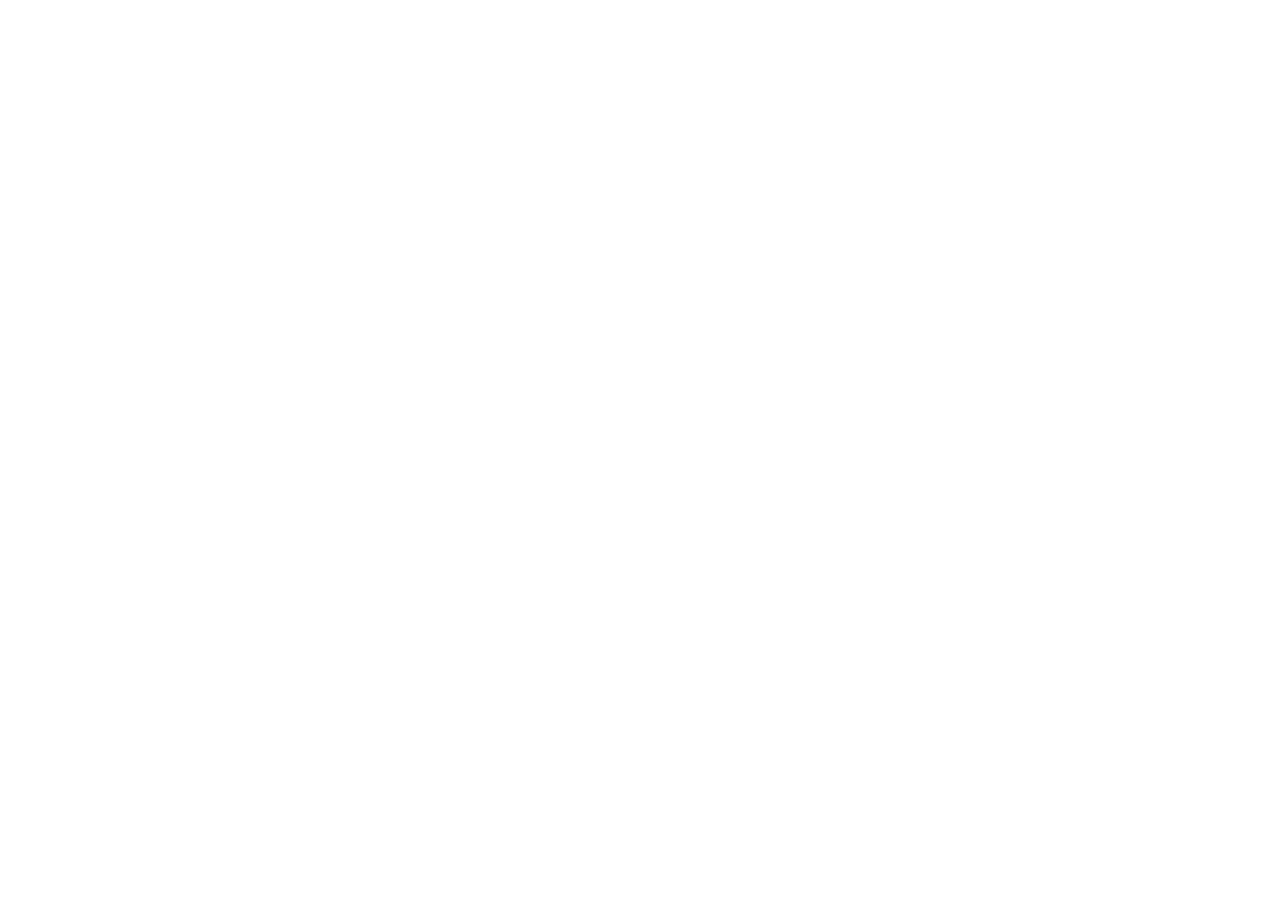
==== practica-programada-1/segunda-parte/index.html @ 874cd441 "parte uno de la practica 1" ====
<!DOCTYPE html>
<html lang="en">
  <head>
    <meta charset="UTF-8" />
    <meta name="viewport" content="width=device-width, initial-scale=1.0" />
    <title>Five Feet Apart Medical Group</title>
  </head>
  <body></body>
</html>
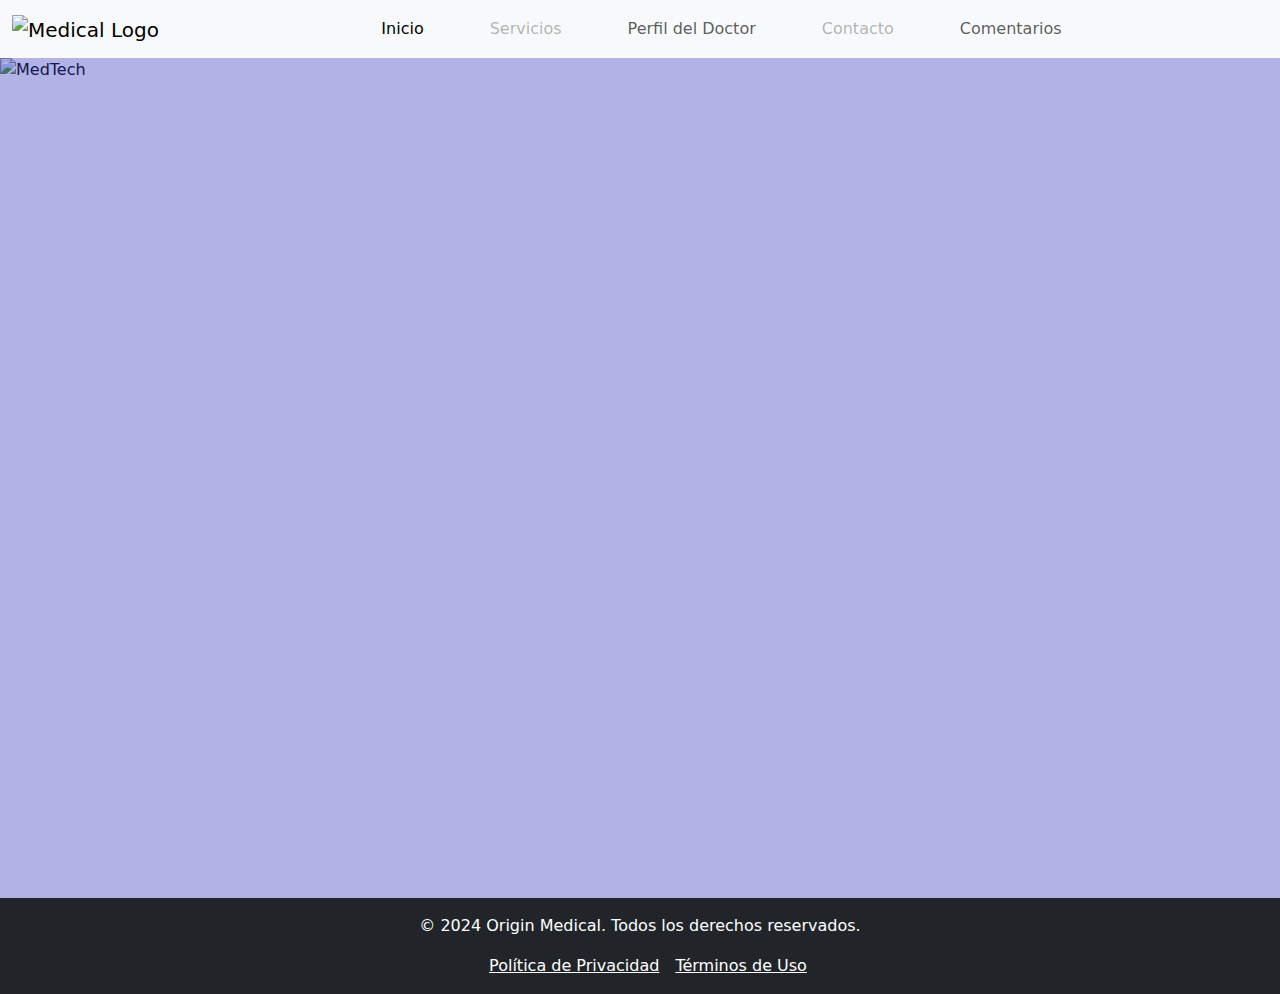
==== commit b8135ac0: "parte dos - pagina medica" ====
--- a/practica-programada-1/segunda-parte/index.html
+++ b/practica-programada-1/segunda-parte/index.html
@@ -3,7 +3,92 @@
   <head>
     <meta charset="UTF-8" />
     <meta name="viewport" content="width=device-width, initial-scale=1.0" />
-    <title>Five Feet Apart Medical Group</title>
+    <title>Origin Medical</title>
+    <!-- Enlace al archivo CSS externo correctamente -->
+    <link rel="stylesheet" href="styles2.css" />
+    <link
+      href="https://cdn.jsdelivr.net/npm/bootstrap@5.3.3/dist/css/bootstrap.min.css"
+      rel="stylesheet"
+      integrity="sha384-QWTKZyjpPEjISv5WaRU9OFeRpok6YctnYmDr5pNlyT2bRjXh0JMhjY6hW+ALEwIH"
+      crossorigin="anonymous"
+    />
   </head>
-  <body></body>
+  <body class="index">
+    <!-- Navbar -->
+    <nav class="navbar navbar-expand-lg bg-body-tertiary">
+      <div class="container-fluid">
+        <a class="navbar-brand" href="#">
+          <img
+            src="https://cdn.prod.website-files.com/657dd0ea6fc2009515efff7d/6641c1ccfd1fbbb5eb0165fe_OMAI-Logo-Color.png"
+            alt="Medical Logo"
+            style="height: 40px"
+          />
+        </a>
+        <button
+          class="navbar-toggler"
+          type="button"
+          data-bs-toggle="collapse"
+          data-bs-target="#navbarNav"
+          aria-controls="navbarNav"
+          aria-expanded="false"
+          aria-label="Toggle navigation"
+        >
+          <span class="navbar-toggler-icon"></span>
+        </button>
+        <div
+          class="collapse navbar-collapse justify-content-center"
+          id="navbarNav"
+        >
+          <ul class="navbar-nav">
+            <li class="nav-item">
+              <a class="nav-link active" aria-current="page" href="#">Inicio</a>
+            </li>
+            <li class="nav-item">
+              <a class="nav-link disabled" aria-disabled="true">Servicios</a>
+            </li>
+            <li class="nav-item">
+              <a class="nav-link" href="perfilDoc.html">Perfil del Doctor</a>
+            </li>
+            <li class="nav-item">
+              <a class="nav-link disabled" aria-disabled="true">Contacto</a>
+            </li>
+            <li class="nav-item">
+              <a class="nav-link" href="comentarios.html">Comentarios</a>
+            </li>
+          </ul>
+        </div>
+      </div>
+    </nav>
+
+    <!-- Contenedor de la imagen -->
+    <div class="image-container">
+      <img
+        src="https://blogs.nvidia.com/wp-content/uploads/2024/03/MedTech-blog.png"
+        alt="MedTech"
+        class="full-screen-image"
+      />
+      <!-- Capa azul -->
+      <div class="blue-overlay"></div>
+    </div>
+
+    <!-- Footer -->
+    <footer class="bg-dark text-white text-center py-3">
+      <div class="container">
+        <p>&copy; 2024 Origin Medical. Todos los derechos reservados.</p>
+        <ul class="list-unstyled d-flex justify-content-center mb-0">
+          <li class="ms-3">
+            <a class="text-white" href="#">Política de Privacidad</a>
+          </li>
+          <li class="ms-3">
+            <a class="text-white" href="#">Términos de Uso</a>
+          </li>
+        </ul>
+      </div>
+    </footer>
+    <script
+      src="https://cdn.jsdelivr.net/npm/bootstrap@5.3.3/dist/js/bootstrap.bundle.min.js"
+      integrity="sha384-YvpcrYf0tY3lHB60NNkmXc5s9fDVZLESaAA55NDzOxhy9GkcIdslK1eN7N6jIeHz"
+      crossorigin="anonymous"
+    ></script>
+  </body>
 </html>
--- a/practica-programada-1/segunda-parte/styles2.css
+++ b/practica-programada-1/segunda-parte/styles2.css
@@ -0,0 +1,268 @@
+/*********HOME*********/
+.index {
+  height: 100%;
+  margin: 0;
+  padding: 0;
+}
+
+.image-container {
+  position: relative;
+  height: 100vh;
+  width: 100vw;
+  margin-bottom: 0;
+}
+.image-container {
+  position: relative;
+  height: calc(100vh - 60px); /* Restar el alto del navbar si es necesario */
+  width: 100vw;
+  margin-bottom: 0;
+}
+.full-screen-image {
+  position: absolute;
+  top: 0;
+  left: 0;
+  width: 100%;
+  height: 100%;
+  object-fit: cover;
+  z-index: -1;
+}
+.blue-overlay {
+  position: absolute;
+  top: 0;
+  left: 0;
+  width: 100%;
+  height: 100%;
+  background-color: rgba(0, 0, 167, 0.303);
+  z-index: 1;
+  margin-bottom: 0;
+}
+
+/* Centrar las pestañas del navbar */
+.navbar-nav {
+  display: flex;
+  justify-content: center;
+  gap: 50px; /* Espacio entre los elementos */
+  flex-grow: 1;
+}
+
+.navbar-brand {
+  margin-right: auto;
+}
+
+.navbar-collapse {
+  flex-grow: 0; /* Para evitar que la barra de navegación se expanda demasiado */
+}
+
+.navbar-nav .nav-link {
+  position: relative;
+  padding: 5px;
+  text-align: center;
+}
+
+.navbar-nav .nav-link::before {
+  content: "";
+  position: absolute;
+  bottom: 0;
+  left: 0;
+  width: 100%;
+  height: 2px;
+  background: linear-gradient(
+    to right,
+    rgb(56, 104, 106),
+    rgb(24, 119, 149),
+    rgb(37, 137, 189)
+  );
+  z-index: 1;
+  transform: scaleX(0);
+  transform-origin: left;
+  transition: transform 0.5s ease-in-out;
+}
+
+.navbar-nav .nav-link:hover::before {
+  transform: scaleX(1);
+}
+.espacio {
+  background-color: blue;
+}
+
+/* Ajustes para pantallas pequeñas */
+@media (max-width: 991.98px) {
+  .navbar-nav {
+    gap: 30px;
+  }
+}
+
+/*********DOCTORES*********/
+.bodyDoctores {
+  height: 100%;
+  margin: 0;
+  padding: 0;
+  background-image: url("https://www.napolilaw.com/wp-content/uploads/2022/06/blue-medical-background-2021-08-26-20-00-46-utc-scaled-e1643217979507.jpg");
+  background-repeat: no-repeat;
+  background-size: cover; /* Ensures the image covers the entire body */
+  background-attachment: fixed; /* Keeps the background fixed while scrolling */
+}
+
+/* Estilo para las tarjetas */
+.card {
+  box-shadow: 0 4px 8px 0 rgba(0, 0, 0, 0.2);
+  transition: 0.3s;
+  border: none;
+  display: flex;
+  flex-direction: column;
+  height: 100%; /* Mantener la altura al 100% */
+}
+
+.card-img-top {
+  max-height: 200px;
+  object-fit: cover;
+}
+
+.card-body {
+  display: flex;
+  flex-direction: column;
+  flex-grow: 1;
+}
+
+.card:hover {
+  box-shadow: 0 8px 16px 0 rgba(0, 0, 0, 0.852);
+}
+
+.flex-grow-1 {
+  flex-grow: 1;
+}
+
+.mt-auto {
+  margin-top: auto;
+}
+
+.h-100 {
+  height: 100%;
+}
+
+/*********Comentarios*********/
+.bodyComentarios {
+  height: 100%;
+  margin: 0;
+  padding: 0;
+  background-image: url("https://www.choa.org/-/media/Images/Childrens/global/heros/utility/wait-times/town-center-waiting-room-1440x748.jpg?h=748&la=en&w=1440&hash=CD4ADF43334EDEE0812DD9CAE4701CC97839B0D7");
+  background-repeat: no-repeat;
+  background-size: cover;
+  background-attachment: fixed;
+}
+
+/* Estilo para el contenedor de comentarios */
+.comments-box {
+  background: rgba(0, 0, 0, 0.68);
+  border-radius: 8px;
+  padding: 20px;
+  color: #ffffff;
+  margin-bottom: 40px;
+  margin-top: 40px;
+}
+
+/* Título de comentarios */
+.blog-comment h3 {
+  color: #ffffff;
+  font-weight: normal; /* Eliminar negrita del título */
+}
+
+/* Otros estilos existentes */
+hr {
+  margin-top: 20px;
+  margin-bottom: 20px;
+  border: 0;
+  border-top: 1px solid #ffffff;
+}
+
+a {
+  color: #82b440;
+  text-decoration: none;
+}
+
+.blog-comment::before,
+.blog-comment::after,
+.blog-comment-form::before,
+.blog-comment-form::after {
+  content: "";
+  display: table;
+  clear: both;
+}
+
+.blog-comment {
+  padding-left: 15%;
+  padding-right: 15%;
+}
+
+.blog-comment ul {
+  list-style-type: none;
+  padding: 0;
+}
+
+.blog-comment img {
+  opacity: 1;
+  filter: Alpha(opacity=100);
+  border-radius: 4px;
+  width: 100%;
+  height: auto;
+  object-fit: cover;
+  border-radius: 4px;
+}
+
+.blog-comment img.avatar {
+  position: relative;
+  float: left;
+  margin-left: 0;
+  margin-top: 0;
+  width: 65px;
+  height: 65px;
+}
+
+.blog-comment .post-comments {
+  border: 1px solid #eee;
+  margin-bottom: 20px;
+  margin-left: 85px;
+  margin-right: 0px;
+  padding: 10px 20px;
+  position: relative;
+  border-radius: 4px;
+  background: #fff;
+  color: #6b6e80;
+}
+
+.blog-comment .meta {
+  font-size: 15px; /* Tamaño de letra aumentado */
+  color: #aaaaaa;
+  padding-bottom: 8px;
+  margin-bottom: 10px !important;
+  border-bottom: 1px solid #eee;
+}
+
+.blog-comment .comment-text {
+  margin-left: 85px; /* Alinear comentario a la izquierda */
+}
+
+.blog-comment .comment-author {
+  font-weight: bold; /* Resaltar el nombre del autor */
+  font-size: 16px; /* Aumentar tamaño de letra del nombre */
+}
+
+.blog-comment ul.comments ul {
+  list-style-type: none;
+  padding: 0;
+  margin-left: 85px;
+}
+
+.blog-comment-form {
+  padding-left: 15%;
+  padding-right: 15%;
+  padding-top: 40px;
+}
+
+.blog-comment h3,
+.blog-comment-form h3 {
+  margin-bottom: 40px;
+  font-size: 26px;
+  line-height: 30px;
+  font-weight: normal; /* Cambiar a normal */
+}
